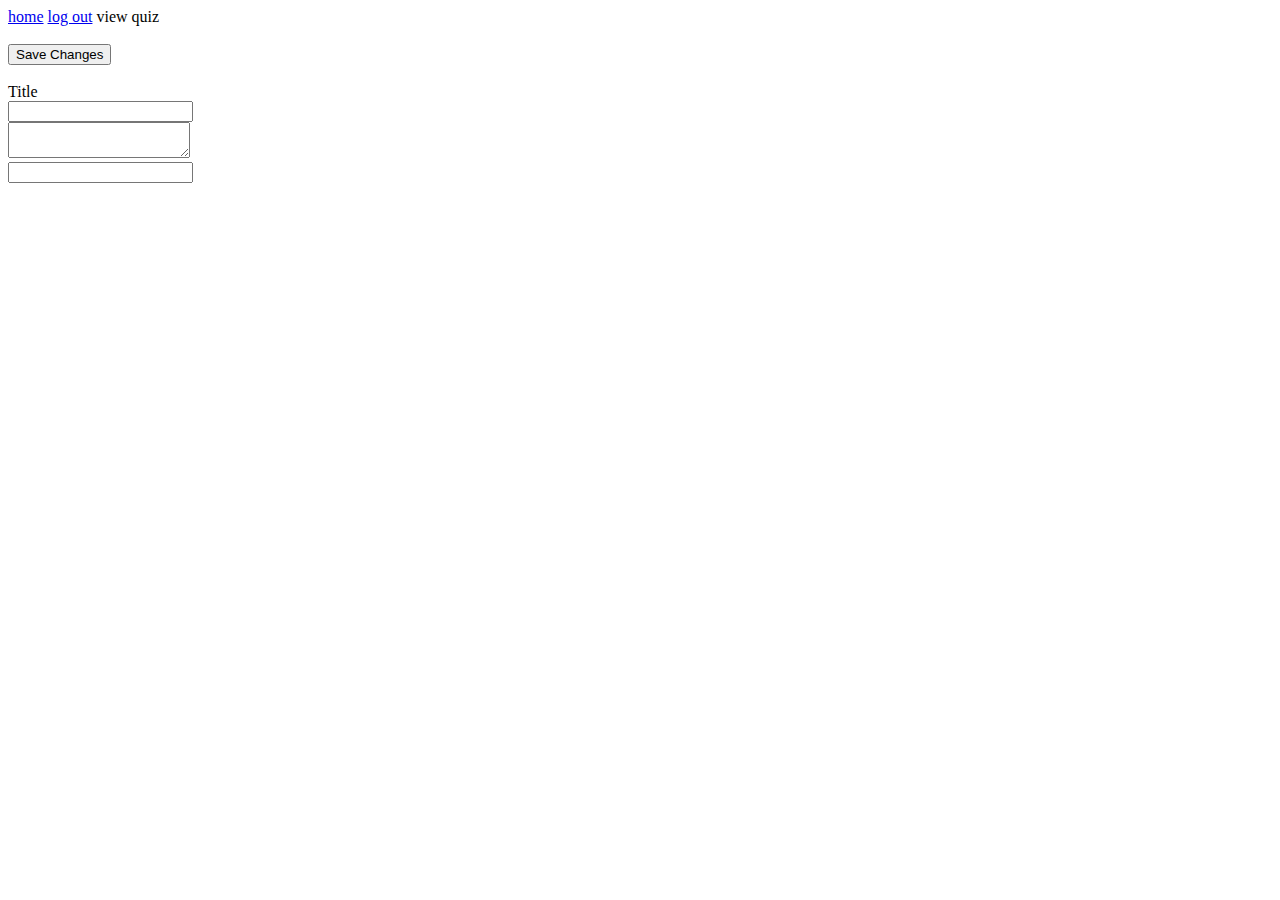
==== src/main/resources/templates/editQuestions.html @ 3a5d42c7 "api now sends question data to controller" ====
<!DOCTYPE HTML>
<html xmlns:th="http://www.thymeleaf.org">
	<head>
		<title>Quiz</title>
		<link rel="stylesheet" th:href= "@{/css/questions.css}">
		<script src="https://ajax.googleapis.com/ajax/libs/jquery/3.2.1/jquery.min.js"></script>
	  	<script src="https://maxcdn.bootstrapcdn.com/bootstrap/3.3.7/js/bootstrap.min.js"></script>
	</head>
	<body>
		<span class = "navBar">
			<a class="navButton" href="/home">home</a>
			<a class="navButton" href="/">log out</a>
			<a class="navButton" th:href="@{/viewQuiz(quizTitle=${selectedQuiz.title})}">view quiz</a>
		</span>
		<form id="editQuiz">
			<br>
			<button type ="submit" id="saveQuiz">Save Changes</button>
			<br>
			<br>
			Title
			<br>
			<input id="titleInput" th:value="${selectedQuiz.title}"></input>
			<div id="allQuestions">
			<th:block th:each="questionEntry : ${selectedQuiz.questions.questions}">
				<div class="question" th:data-question-id="${questionEntry.id}">
					<textarea class="questionInput" th:text="${questionEntry.question}"></textarea>
			   		<th:block th:each="answer : ${questionEntry.answerOptions}">
		   				<div class="answer">
							<input class="answerTextInput" th:value="${answer}"></input>
						</div>
			   		</th:block>
		   		</div>
	   		</th:block>
	   		</div>
   		</form>
		<script src = "/js/question-page.js"></script>
		<script src = "/js/edit-question-page.js"></script>
	</body>
</html>
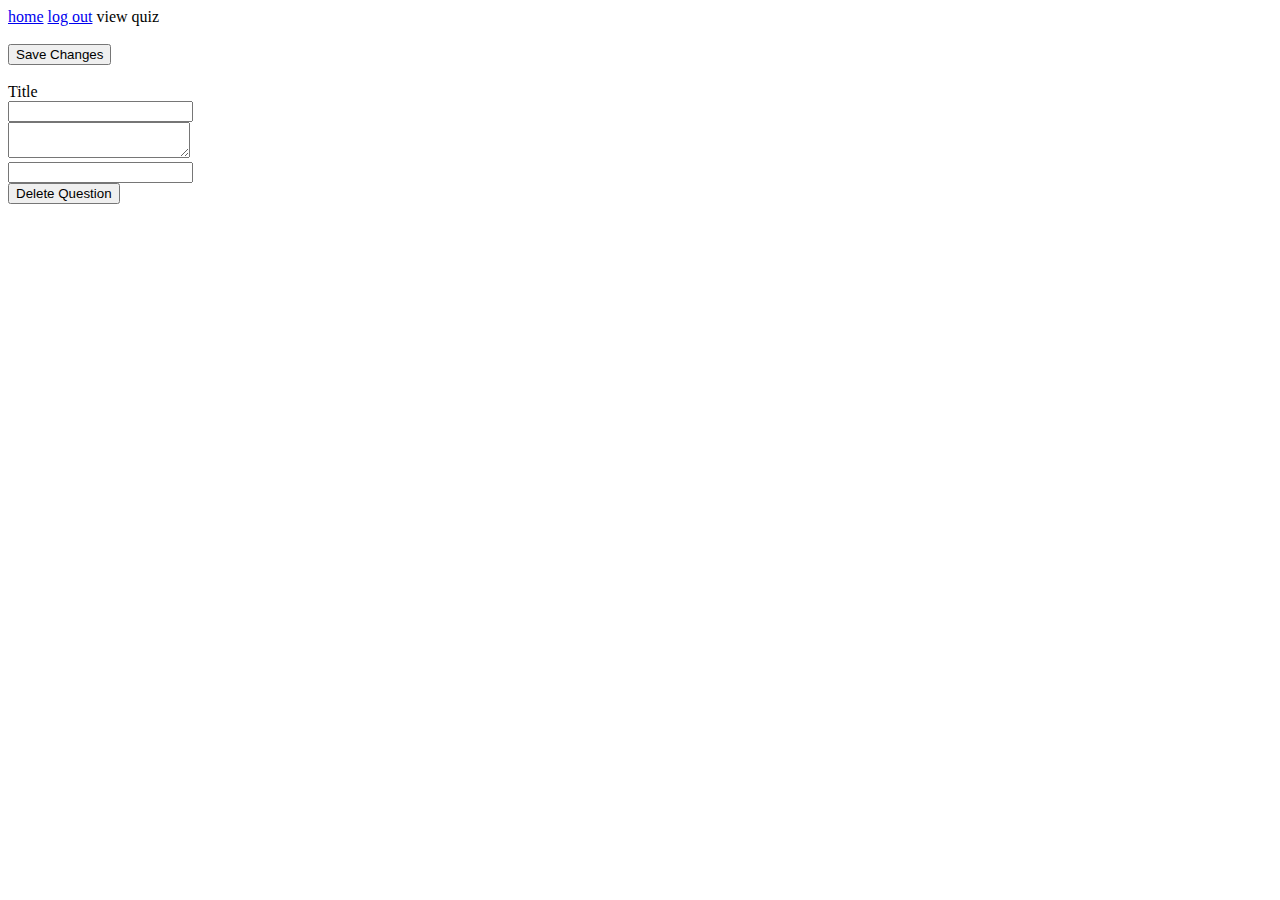
==== commit f7765155: "made quiz editable and accept changes" ====
--- a/src/main/resources/templates/editQuestions.html
+++ b/src/main/resources/templates/editQuestions.html
@@ -10,7 +10,7 @@
 		<span class = "navBar">
 			<a class="navButton" href="/home">home</a>
 			<a class="navButton" href="/">log out</a>
-			<a class="navButton" th:href="@{/viewQuiz(quizTitle=${selectedQuiz.title})}">view quiz</a>
+			<a class="navButton" th:href="@{/viewQuiz(quizId=${selectedQuiz.quizId})}">view quiz</a>
 		</span>
 		<form id="editQuiz">
 			<br>
@@ -20,7 +20,7 @@
 			Title
 			<br>
 			<input id="titleInput" th:value="${selectedQuiz.title}"></input>
-			<div id="allQuestions">
+			<div id="allQuestions" th:data-quiz-id="${selectedQuiz.quizId}">
 			<th:block th:each="questionEntry : ${selectedQuiz.questions.questions}">
 				<div class="question" th:data-question-id="${questionEntry.id}">
 					<textarea class="questionInput" th:text="${questionEntry.question}"></textarea>
@@ -29,6 +29,7 @@
 							<input class="answerTextInput" th:value="${answer}"></input>
 						</div>
 			   		</th:block>
+			   		<button id = deleteQuestion>Delete Question</button>
 		   		</div>
 	   		</th:block>
 	   		</div>
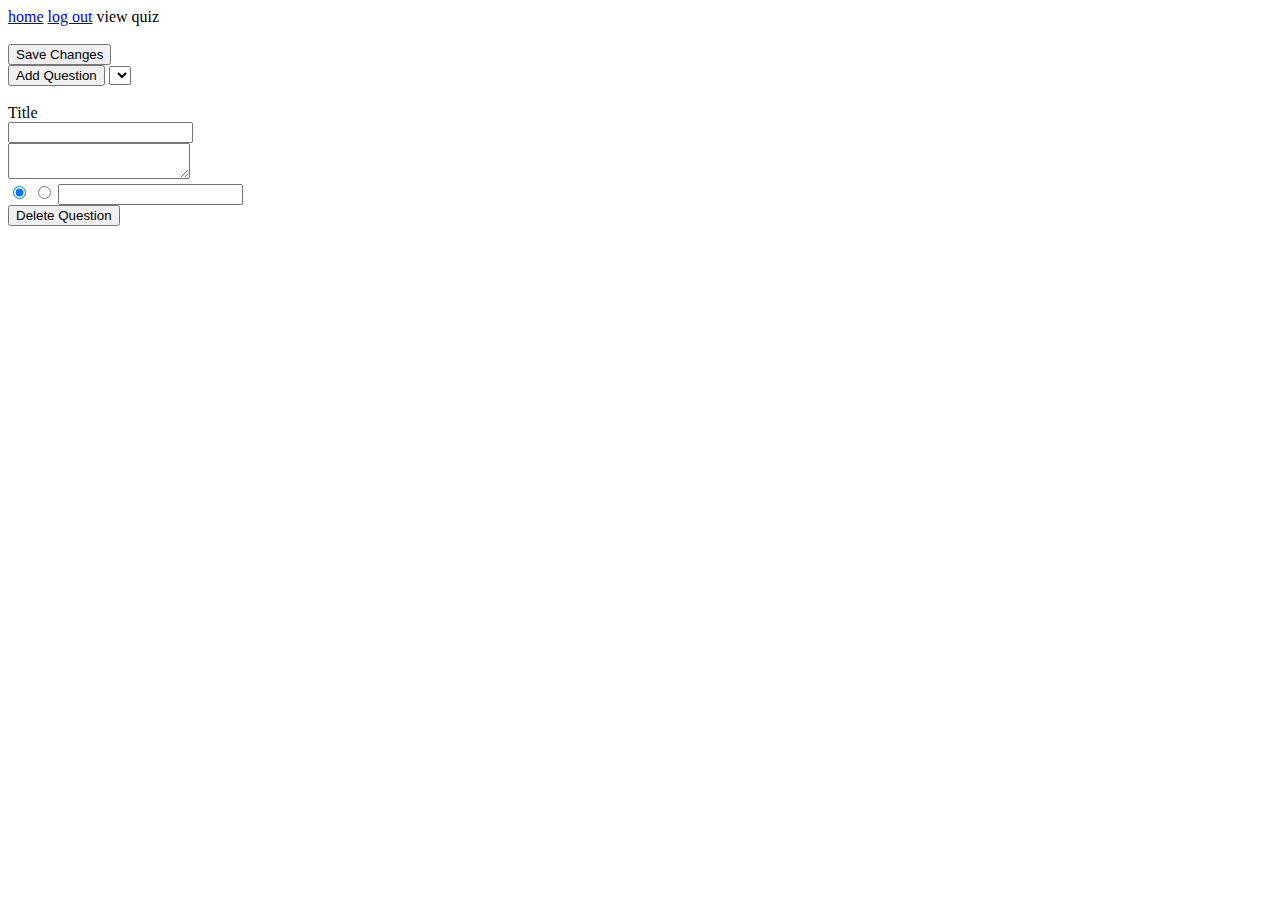
==== commit 3d27e647: "fixed re-numbering and made add question drop down and radios" ====
--- a/src/main/resources/templates/editQuestions.html
+++ b/src/main/resources/templates/editQuestions.html
@@ -12,10 +12,15 @@
 			<a class="navButton" href="/">log out</a>
 			<a class="navButton" th:href="@{/viewQuiz(quizId=${selectedQuiz.quizId})}">view quiz</a>
 		</span>
+		<br>
+		<br>
+		<button type ="submit" id="saveQuiz">Save Changes</button>
+		<form id="newQuestionForm">
+			<button id="addQuestion">Add Question</button>
+			<select name="newQuestionNumber" id="newQuestionDropDown">
+			</select>
+		</form>
 		<form id="editQuiz">
-			<br>
-			<button type ="submit" id="saveQuiz">Save Changes</button>
-			<br>
 			<br>
 			Title
 			<br>
@@ -26,6 +31,8 @@
 					<textarea class="questionInput" th:text="${questionEntry.question}"></textarea>
 			   		<th:block th:each="answer : ${questionEntry.answerOptions}">
 		   				<div class="answer">
+		   					<input th:if="${answer} == ${questionEntry.correctAnswer}" class="radioAnswer" type="radio" th:name="${questionEntry.id}" th:value="${answer}" checked>
+		   					<input th:if="${answer} != ${questionEntry.correctAnswer}" class="radioAnswer" type="radio" th:name="${questionEntry.id}" th:value="${answer}">
 							<input class="answerTextInput" th:value="${answer}"></input>
 						</div>
 			   		</th:block>
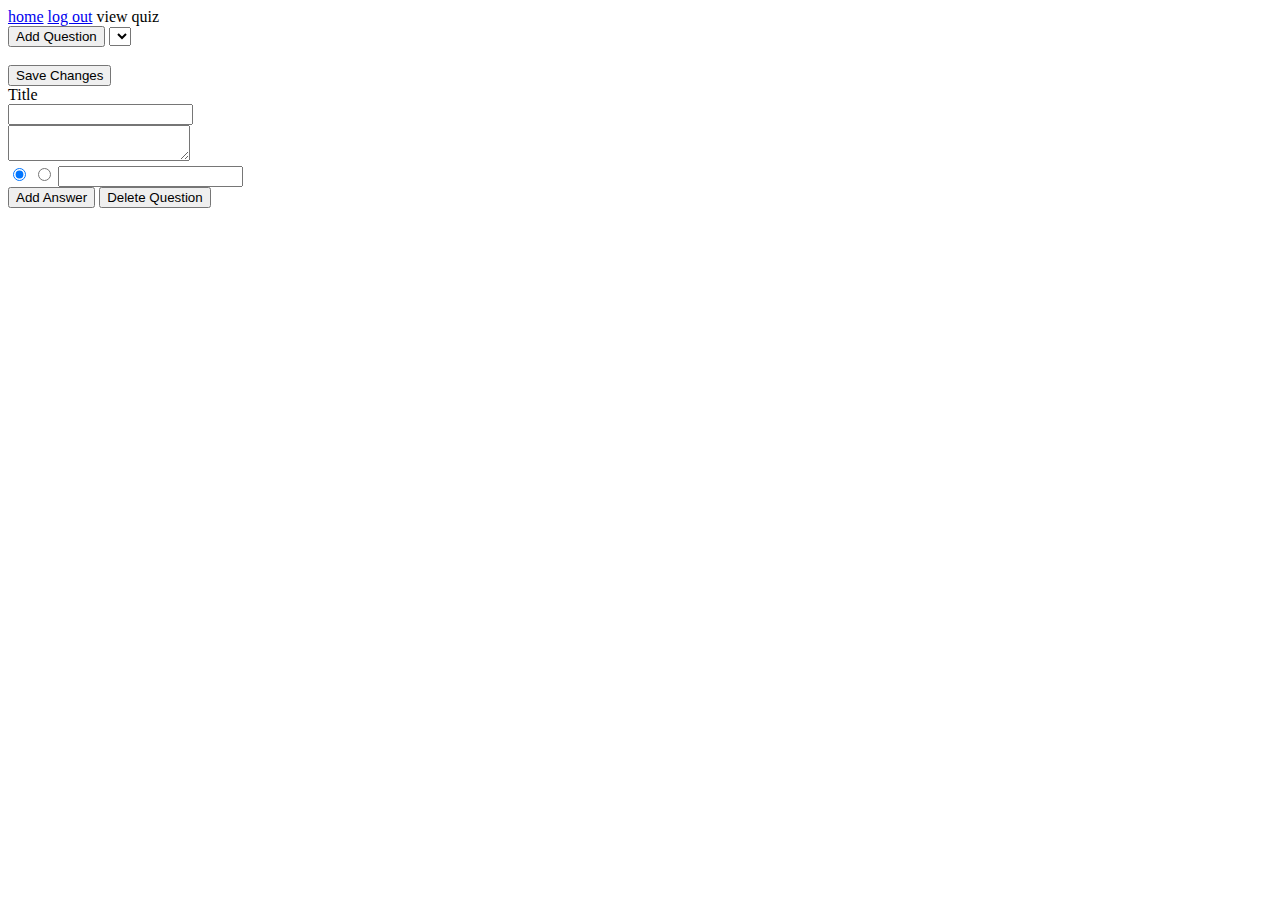
==== commit a7407dcb: "add answer button" ====
--- a/src/main/resources/templates/editQuestions.html
+++ b/src/main/resources/templates/editQuestions.html
@@ -13,14 +13,14 @@
 			<a class="navButton" th:href="@{/viewQuiz(quizId=${selectedQuiz.quizId})}">view quiz</a>
 		</span>
 		<br>
-		<br>
-		<button type ="submit" id="saveQuiz">Save Changes</button>
 		<form id="newQuestionForm">
 			<button id="addQuestion">Add Question</button>
 			<select name="newQuestionNumber" id="newQuestionDropDown">
 			</select>
 		</form>
 		<form id="editQuiz">
+			<br>
+			<button type ="submit" id="saveQuiz">Save Changes</button>
 			<br>
 			Title
 			<br>
@@ -36,7 +36,8 @@
 							<input class="answerTextInput" th:value="${answer}"></input>
 						</div>
 			   		</th:block>
-			   		<button id = deleteQuestion>Delete Question</button>
+			   		<button class="addAnswer">Add Answer</button>
+			   		<button class="deleteQuestion">Delete Question</button>
 		   		</div>
 	   		</th:block>
 	   		</div>
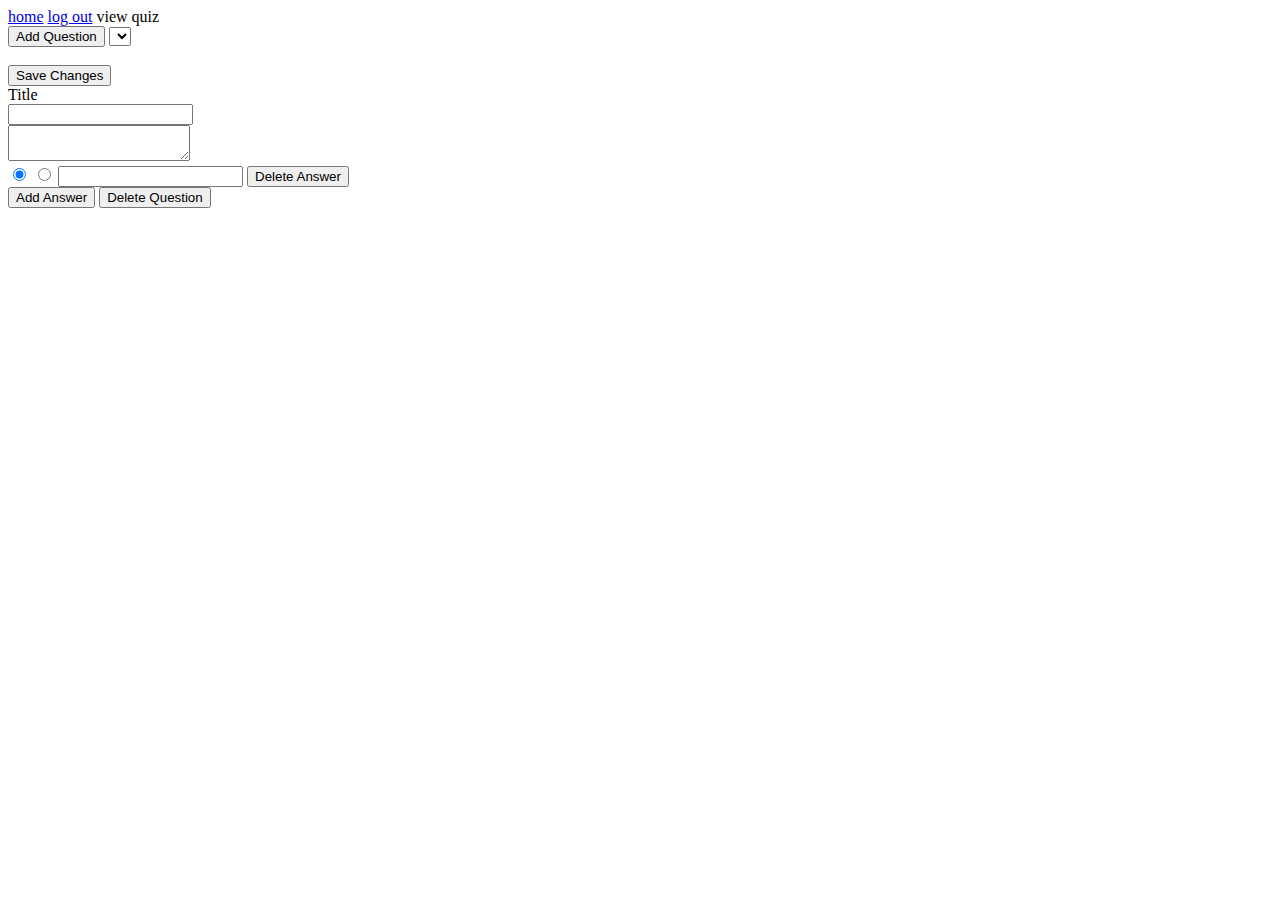
==== commit ba1788b4: "made delete answer buttons" ====
--- a/src/main/resources/templates/editQuestions.html
+++ b/src/main/resources/templates/editQuestions.html
@@ -34,6 +34,7 @@
 		   					<input th:if="${answer} == ${questionEntry.correctAnswer}" class="radioAnswer" type="radio" th:name="${questionEntry.id}" th:value="${answer}" checked>
 		   					<input th:if="${answer} != ${questionEntry.correctAnswer}" class="radioAnswer" type="radio" th:name="${questionEntry.id}" th:value="${answer}">
 							<input class="answerTextInput" th:value="${answer}"></input>
+							<button class="deleteAnswer">Delete Answer</button>
 						</div>
 			   		</th:block>
 			   		<button class="addAnswer">Add Answer</button>
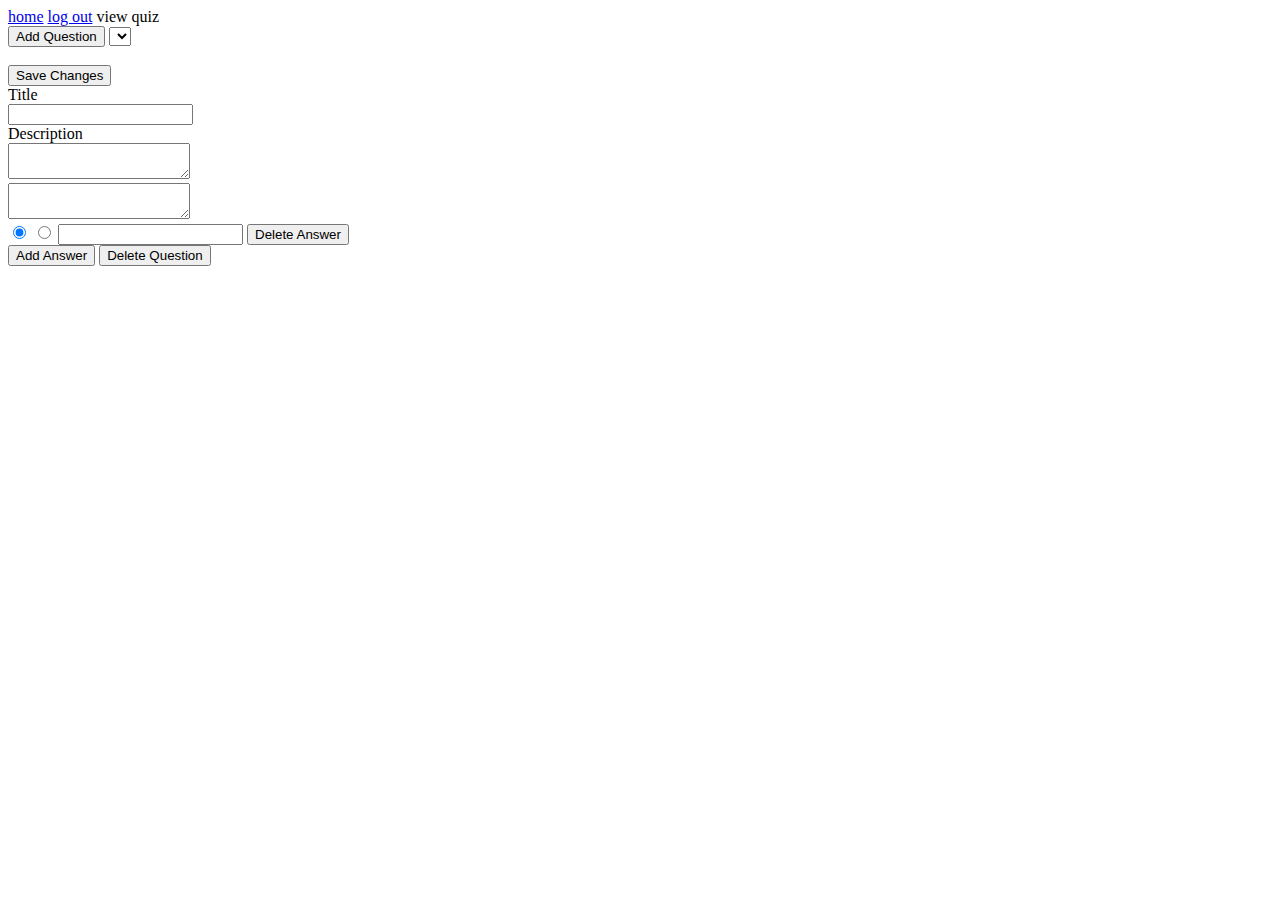
==== commit 904dce93: "improved delete and add handlers and enabled editing of descriptions" ====
--- a/src/main/resources/templates/editQuestions.html
+++ b/src/main/resources/templates/editQuestions.html
@@ -25,6 +25,10 @@
 			Title
 			<br>
 			<input id="titleInput" th:value="${selectedQuiz.title}"></input>
+			<br>
+			Description
+			<br>
+			<textarea id="descriptionInput" th:text="${selectedQuiz.description}"></textarea>
 			<div id="allQuestions" th:data-quiz-id="${selectedQuiz.quizId}">
 			<th:block th:each="questionEntry : ${selectedQuiz.questions.questions}">
 				<div class="question" th:data-question-id="${questionEntry.id}">
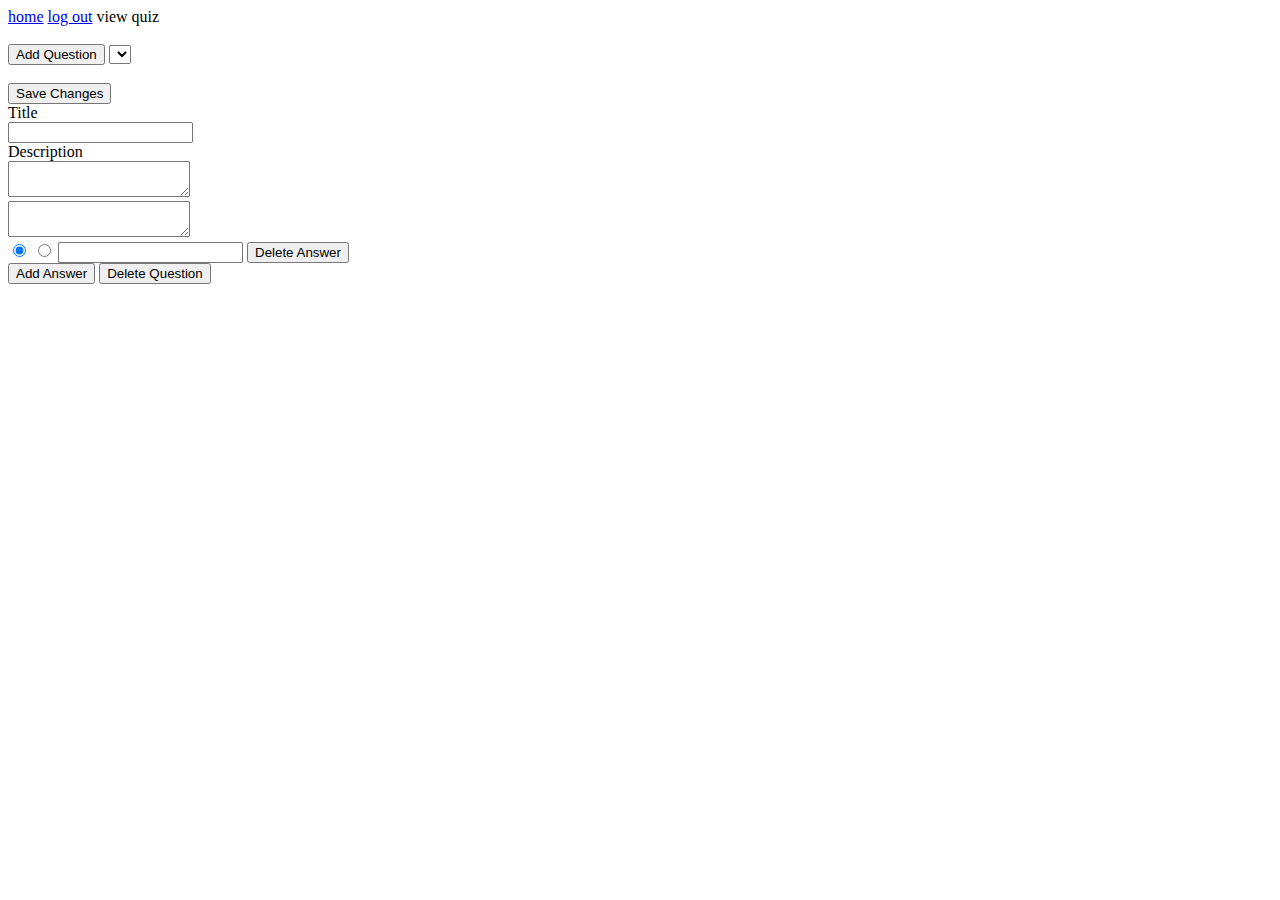
==== commit 5a5581d4: "had a go at styling" ====
--- a/src/main/resources/templates/editQuestions.html
+++ b/src/main/resources/templates/editQuestions.html
@@ -2,7 +2,10 @@
 <html xmlns:th="http://www.thymeleaf.org">
 	<head>
 		<title>Quiz</title>
+		<link rel="stylesheet" th:href= "@{/css/colourScheme.css}">
+		<link rel="stylesheet" th:href= "@{/css/allPages.css}">
 		<link rel="stylesheet" th:href= "@{/css/questions.css}">
+		<link rel="stylesheet" th:href= "@{/css/edit.css}">
 		<script src="https://ajax.googleapis.com/ajax/libs/jquery/3.2.1/jquery.min.js"></script>
 	  	<script src="https://maxcdn.bootstrapcdn.com/bootstrap/3.3.7/js/bootstrap.min.js"></script>
 	</head>
@@ -12,6 +15,7 @@
 			<a class="navButton" href="/">log out</a>
 			<a class="navButton" th:href="@{/viewQuiz(quizId=${selectedQuiz.quizId})}">view quiz</a>
 		</span>
+		<br>
 		<br>
 		<form id="newQuestionForm">
 			<button id="addQuestion">Add Question</button>
